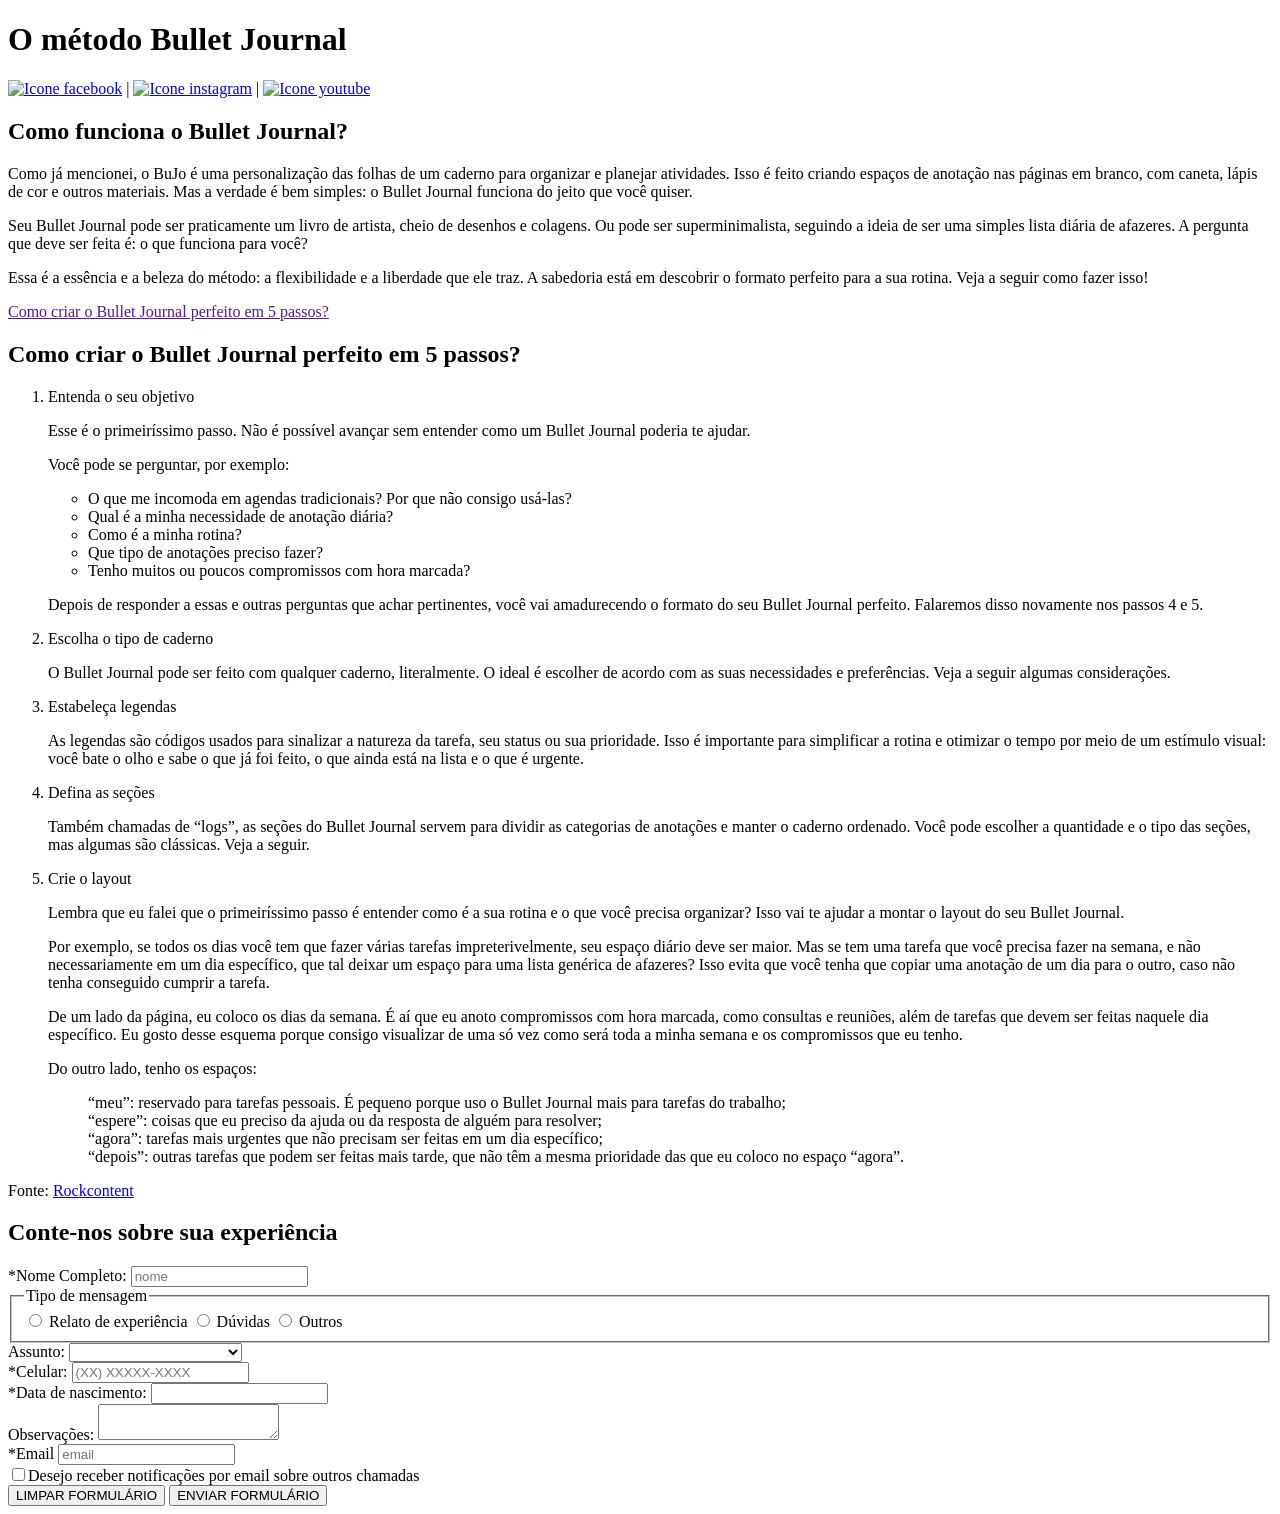
==== Desenvolvimento Web I/atv-bullet/index.html @ d47823ce "start dev web project" ====
<!DOCTYPE html>
<html lang="pt-br">

<head>
    <meta charset="UTF-8">
    <meta name="viewport" content="width=device-width, initial-scale=1">
    <title>Atividade IFC</title>
</head>

<body>
    <header>
        <h1>O método Bullet Journal</h1>
        <a href="https://getfireshot.com/pdf_aHR0cHM6Ly93d3cuZmFjZWJvb2suY29tL2J1bGxldGpvdXJuYWw="><img
                src="src/images/social-icons/facebook.png" alt="Icone facebook" /></a> |
        <a href="https://getfireshot.com/pdf_aHR0cHM6Ly93d3cuaW5zdGFncmFtLmNvbS9idWxsZXRqb3VybmFsLw=="><img
                src="src/images/social-icons/instagram.png" alt="Icone instagram" /></a> |
        <a href="https://getfireshot.com/pdf_aHR0cHM6Ly93d3cueW91dHViZS5jb20vYnVsbGV0am91cm5hbA=="><img
                src="src/images/social-icons/youtube.png" alt="Icone youtube" /></a>
    </header>

    <main>
        <section>
            <h2>Como funciona o Bullet Journal?</h2>

            <p>Como já mencionei, o BuJo é uma personalização das folhas de um caderno para organizar e planejar
                atividades. Isso é feito criando espaços de anotação nas páginas em branco, com caneta, lápis de cor e
                outros materiais. Mas a verdade é bem simples: o Bullet Journal funciona do jeito que você quiser.</p>
            <p>Seu Bullet Journal pode ser praticamente um livro de artista, cheio de desenhos e colagens. Ou pode ser
                superminimalista, seguindo a ideia de ser uma simples lista diária de afazeres. A pergunta que deve ser
                feita é: o que funciona para você?</p>
            <p>Essa é a essência e a beleza do método: a flexibilidade e a liberdade que ele traz. A sabedoria está em
                descobrir o formato perfeito para a sua rotina. Veja a seguir como fazer isso!</p>

            <a href="">Como criar o Bullet Journal perfeito em 5 passos?</a>
        </section>

        <section>
            <h2>Como criar o Bullet Journal perfeito em 5 passos?</h2>

            <ol>
                <li>Entenda o seu objetivo
                    <p>Esse é o primeiríssimo passo. Não é possível avançar sem entender como um Bullet Journal poderia
                        te ajudar.</p>
                    <p>Você pode se perguntar, por exemplo:</p>

                    <ul>
                        <li>O que me incomoda em agendas tradicionais? Por que não consigo usá-las?</li>
                        <li>Qual é a minha necessidade de anotação diária?</li>
                        <li>Como é a minha rotina?</li>
                        <li>Que tipo de anotações preciso fazer?</li>
                        <li>Tenho muitos ou poucos compromissos com hora marcada?</li>
                    </ul>

                    <p>Depois de responder a essas e outras perguntas que achar pertinentes, você vai amadurecendo o
                        formato do seu Bullet Journal perfeito. Falaremos disso novamente nos passos 4 e 5.</p>
                </li>
                <li>Escolha o tipo de caderno
                    <p>O Bullet Journal pode ser feito com qualquer caderno, literalmente. O ideal é escolher de acordo
                        com as suas necessidades e preferências. Veja a seguir algumas considerações.</p>
                </li>
                <li>Estabeleça legendas
                    <p>As legendas são códigos usados para sinalizar a natureza da tarefa, seu status ou sua prioridade.
                        Isso é importante para simplificar a rotina e otimizar o tempo por meio de um estímulo visual:
                        você bate o olho e sabe o que já foi feito, o que ainda está na lista e o que é urgente.</p>
                </li>
                <li>Defina as seções
                    <p>Também chamadas de “logs”, as seções do Bullet Journal servem para dividir as categorias de
                        anotações e manter o caderno ordenado. Você pode escolher a quantidade e o tipo das seções, mas
                        algumas são clássicas. Veja a seguir.</p>
                </li>
                <li>Crie o layout
                    <p>Lembra que eu falei que o primeiríssimo passo é entender como é a sua rotina e o que você precisa
                        organizar? Isso vai te ajudar a montar o layout do seu Bullet Journal.</p>
                    <p>Por exemplo, se todos os dias você tem que fazer várias tarefas impreterivelmente, seu espaço
                        diário deve ser maior. Mas se tem uma tarefa que você precisa fazer na semana, e não
                        necessariamente em um dia específico, que tal deixar um espaço para uma lista genérica de
                        afazeres? Isso evita que você tenha que copiar uma anotação de um dia para o outro, caso não
                        tenha conseguido cumprir a tarefa.</p>
                    <p>De um lado da página, eu coloco os dias da semana. É aí que eu anoto compromissos com hora
                        marcada, como consultas e reuniões, além de tarefas que devem ser feitas naquele dia específico.
                        Eu gosto desse esquema porque consigo visualizar de uma só vez como será toda a minha semana e
                        os compromissos que eu tenho.</p>

                    <p>Do outro lado, tenho os espaços:</p>
                    <ul>“meu”: reservado para tarefas pessoais. É pequeno porque uso o Bullet Journal mais para tarefas
                        do trabalho;</ul>
                    <ul>“espere”: coisas que eu preciso da ajuda ou da resposta de alguém para resolver;</ul>
                    <ul>“agora”: tarefas mais urgentes que não precisam ser feitas em um dia específico;</ul>
                    <ul>“depois”: outras tarefas que podem ser feitas mais tarde, que não têm a mesma prioridade das que
                        eu coloco no espaço “agora”.</ul>
                </li>
            </ol>

            <p>Fonte: <a href="https://rockcontent.com/br/talent-blog/bullet-journal/">Rockcontent</a></p>
        </section>

        <section>
            <h2>Conte-nos sobre sua experiência</h2>

            <form action="">
                <div>
                    <label for="nome">*Nome Completo:</label>
                    <input type="text" id="nome" name="nome" placeholder="nome" required>
                </div>

                <fieldset>
                    <legend>Tipo de mensagem</legend>

                    <label>
                        <input type="radio" name="tipo-mensagem" value="0" required> Relato de experiência
                    </label>
                    <label>
                        <input type="radio" name="tipo-mensagem" value="0" required> Dúvidas
                    </label>
                    <label>
                        <input type="radio" name="tipo-mensagem" value="0" required> Outros
                    </label>
                </fieldset>

                <div>
                    <label>Assunto:</label>
                    <select name="assunto" id="assunto">
                        <option value=""></option>
                        <option value="Metas e Objetivos">Metas e Objetivos</option>
                        <option value="Coleções Personalizadas">Coleções Personalizadas</option>
                        <option value="Registro de Hábito">Registro de Hábito</option>
                        <option value="Planejamento Financeiro">Planejamento Financeiro</option>
                    </select>
                </div>

                <div>
                    <label for="tel">*Celular:</label>
                    <input type="tel" id="tel" name="tel" required placeholder="(XX) XXXXX-XXXX">
                </div>

                <div>
                    <label for="data-nasc">*Data de nascimento:</label>
                    <input type="data-nasc" id="data-nasc" name="data-nasc" required>
                </div>

                <div>
                    <label for="observacoes">Observações:</label>
                    <textarea id="observacoes" name="observacoes" required></textarea>
                </div>

                <div>
                    <label for="email">*Email</label>
                    <input type="email" id="email" name="email" required placeholder="email">
                </div>

                <div>
                    <input type="checkbox" id="not" name="not" value="not">Desejo receber notificações por email sobre outros chamadas
                </div>
                
                <button type="reset">LIMPAR FORMULÁRIO</button>
                <button type="submit">ENVIAR FORMULÁRIO</button>
            </form>
        </section>
    </main>

    <footer>

    </footer>
</body>

</html>
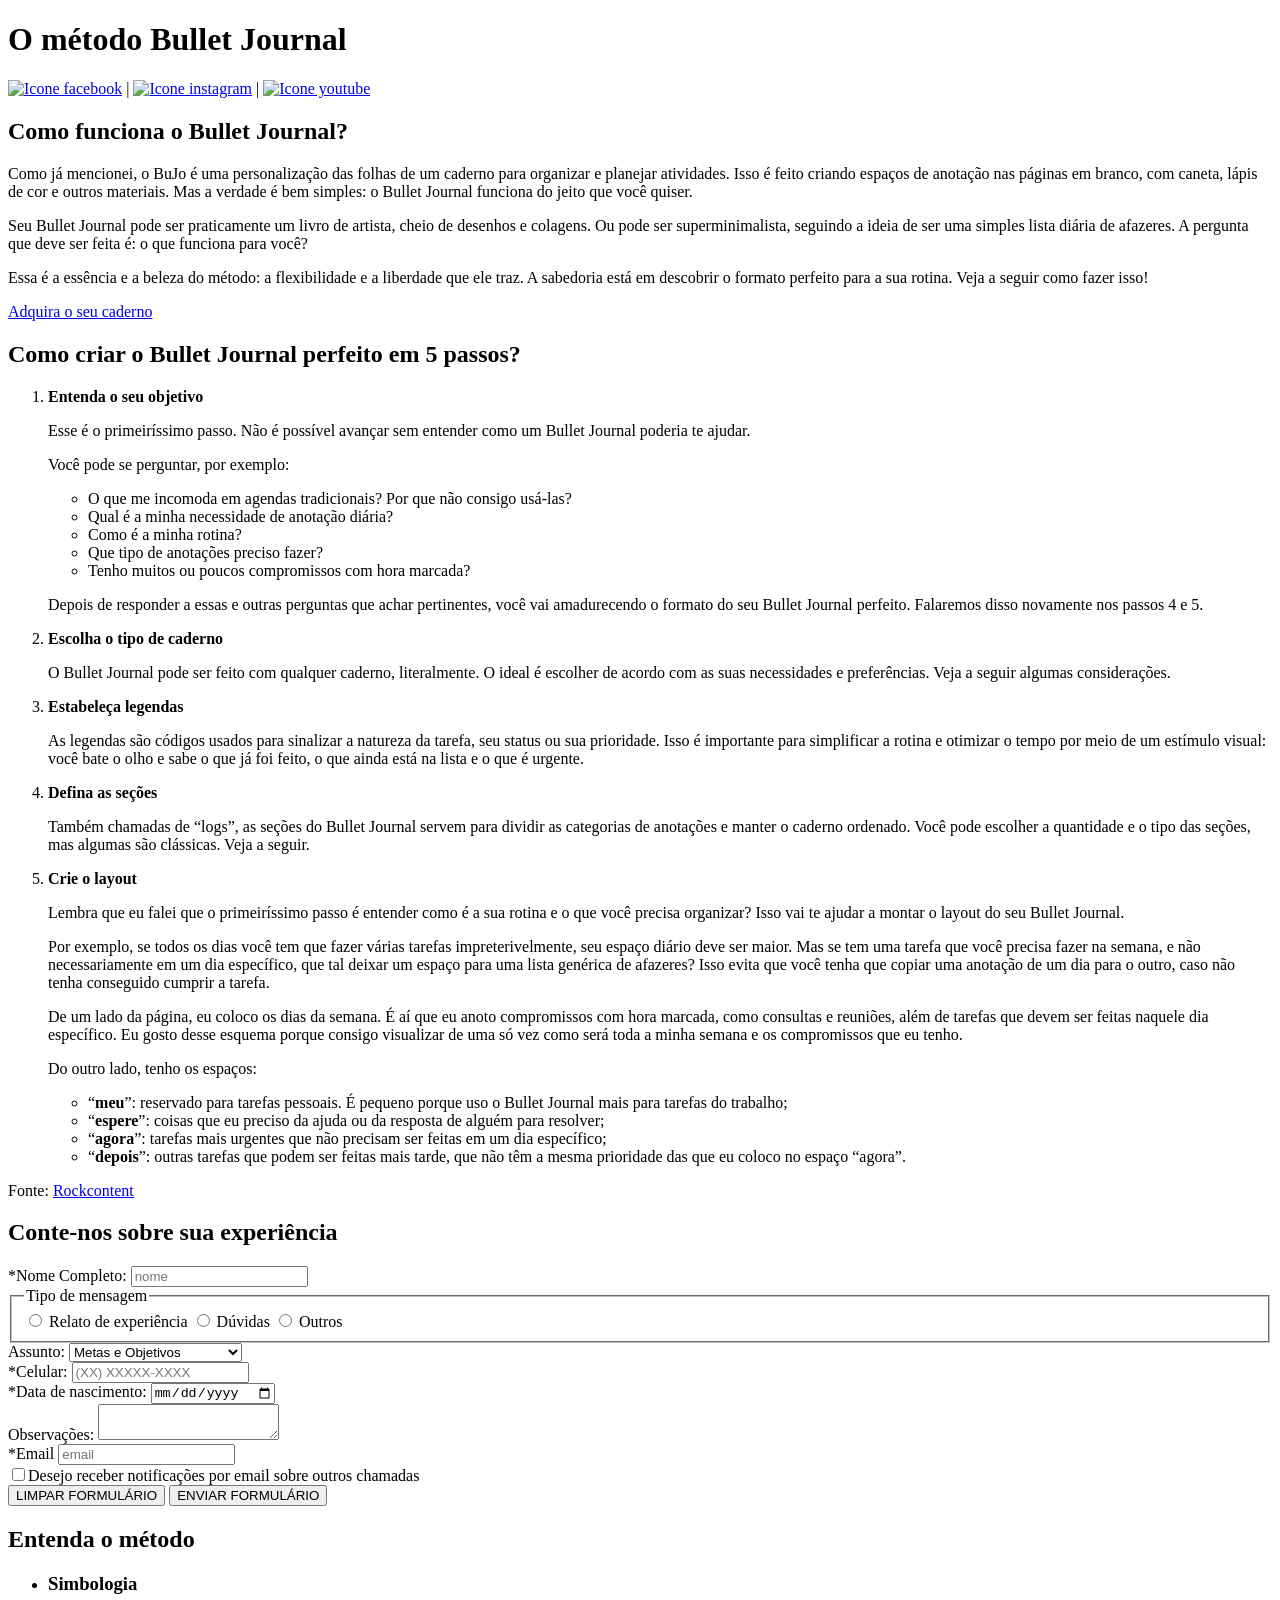
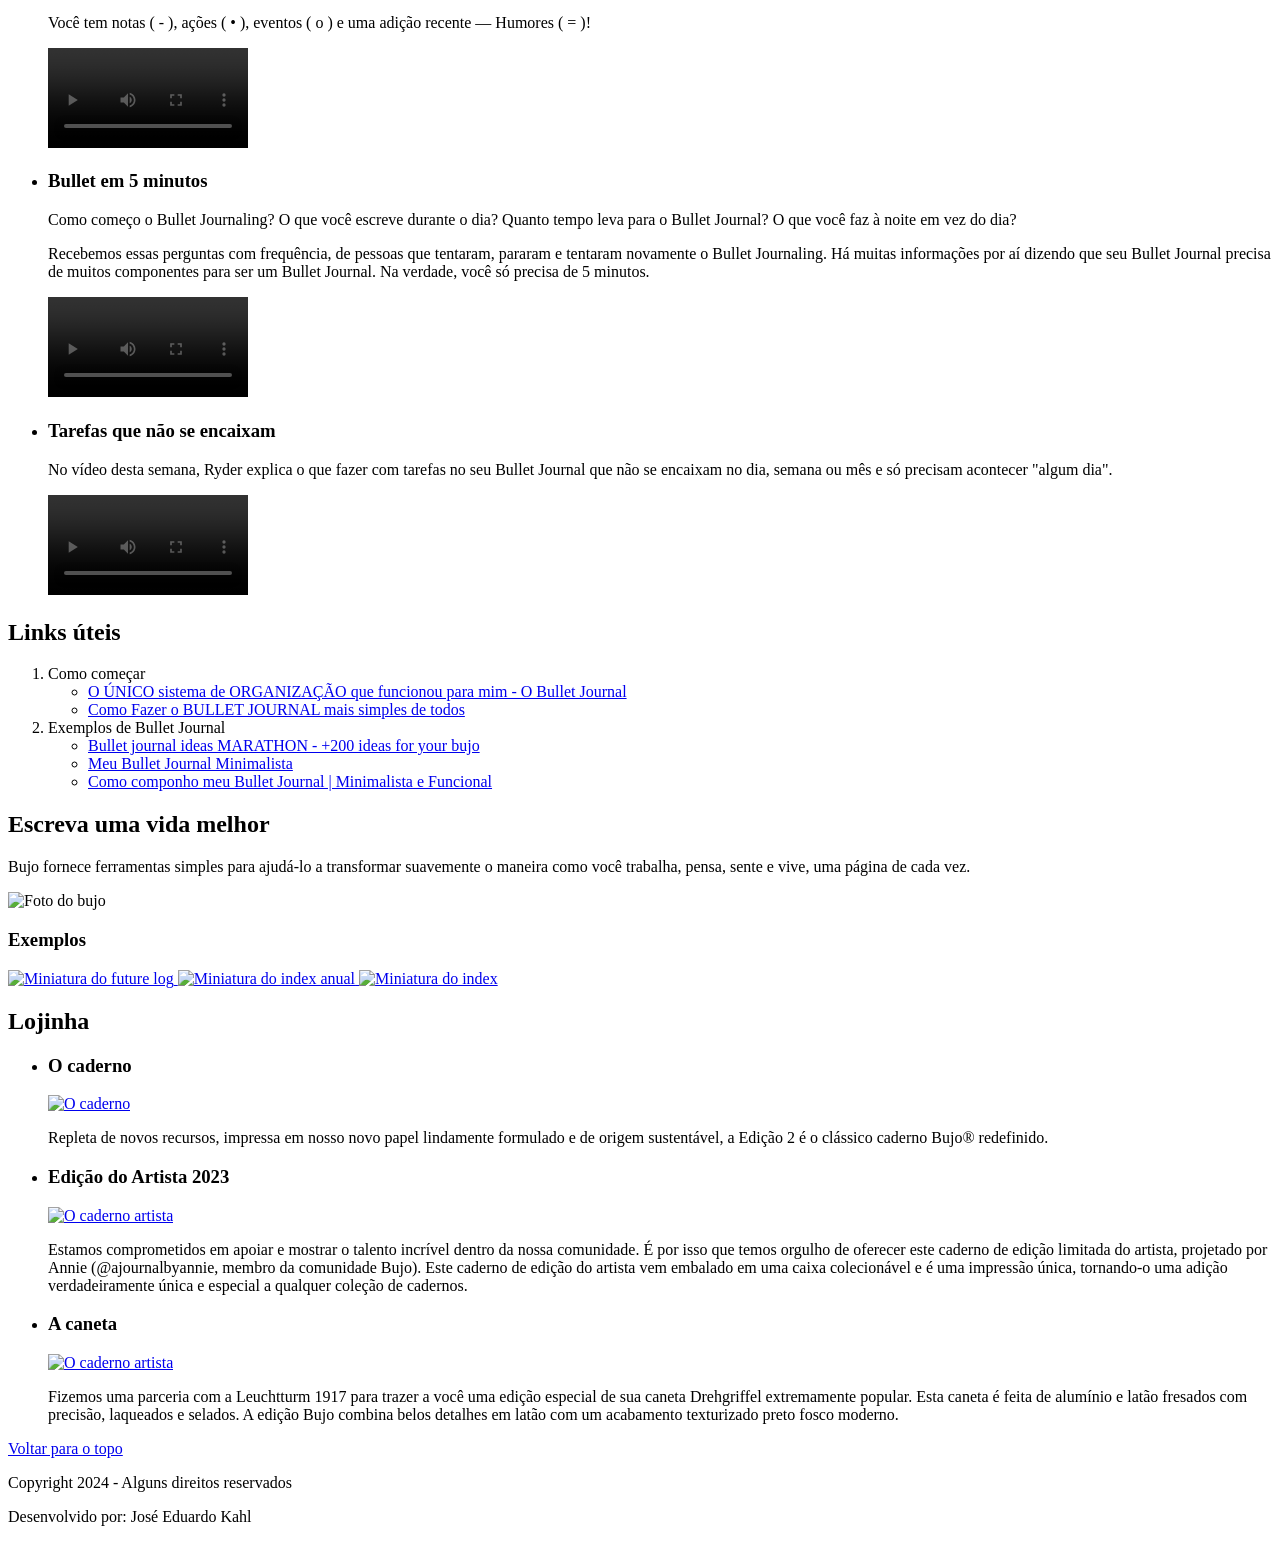
==== commit ff0e0469: "finish bullet ex" ====
--- a/Desenvolvimento Web I/atv-bullet/index.html
+++ b/Desenvolvimento Web I/atv-bullet/index.html
@@ -9,13 +9,16 @@
 
 <body>
     <header>
-        <h1>O método Bullet Journal</h1>
-        <a href="https://getfireshot.com/pdf_aHR0cHM6Ly93d3cuZmFjZWJvb2suY29tL2J1bGxldGpvdXJuYWw="><img
-                src="src/images/social-icons/facebook.png" alt="Icone facebook" /></a> |
-        <a href="https://getfireshot.com/pdf_aHR0cHM6Ly93d3cuaW5zdGFncmFtLmNvbS9idWxsZXRqb3VybmFsLw=="><img
-                src="src/images/social-icons/instagram.png" alt="Icone instagram" /></a> |
-        <a href="https://getfireshot.com/pdf_aHR0cHM6Ly93d3cueW91dHViZS5jb20vYnVsbGV0am91cm5hbA=="><img
-                src="src/images/social-icons/youtube.png" alt="Icone youtube" /></a>
+        <h1 id="titulo-principal">O método Bullet Journal</h1>
+
+        <div>
+            <a href="https://getfireshot.com/pdf_aHR0cHM6Ly93d3cuZmFjZWJvb2suY29tL2J1bGxldGpvdXJuYWw="><img
+                    src="src/images/social-icon/facebook.png" alt="Icone facebook"></a> |
+            <a href="https://getfireshot.com/pdf_aHR0cHM6Ly93d3cuaW5zdGFncmFtLmNvbS9idWxsZXRqb3VybmFsLw=="><img
+                    src="src/images/social-icon/instagram.png" alt="Icone instagram"></a> |
+            <a href="https://getfireshot.com/pdf_aHR0cHM6Ly93d3cueW91dHViZS5jb20vYnVsbGV0am91cm5hbA=="><img
+                    src="src/images/social-icon/youtube.png" alt="Icone youtube"></a>
+        </div>
     </header>
 
     <main>
@@ -31,14 +34,17 @@
             <p>Essa é a essência e a beleza do método: a flexibilidade e a liberdade que ele traz. A sabedoria está em
                 descobrir o formato perfeito para a sua rotina. Veja a seguir como fazer isso!</p>
 
-            <a href="">Como criar o Bullet Journal perfeito em 5 passos?</a>
+            <p>
+                <a href="#titulo-loja">Adquira o seu caderno</a>
+            </p>
         </section>
 
         <section>
             <h2>Como criar o Bullet Journal perfeito em 5 passos?</h2>
 
             <ol>
-                <li>Entenda o seu objetivo
+                <li>
+                    <p><strong>Entenda o seu objetivo</strong></p>
                     <p>Esse é o primeiríssimo passo. Não é possível avançar sem entender como um Bullet Journal poderia
                         te ajudar.</p>
                     <p>Você pode se perguntar, por exemplo:</p>
@@ -54,21 +60,25 @@
                     <p>Depois de responder a essas e outras perguntas que achar pertinentes, você vai amadurecendo o
                         formato do seu Bullet Journal perfeito. Falaremos disso novamente nos passos 4 e 5.</p>
                 </li>
-                <li>Escolha o tipo de caderno
+                <li>
+                    <p><strong>Escolha o tipo de caderno</strong></p>
                     <p>O Bullet Journal pode ser feito com qualquer caderno, literalmente. O ideal é escolher de acordo
                         com as suas necessidades e preferências. Veja a seguir algumas considerações.</p>
                 </li>
-                <li>Estabeleça legendas
+                <li>
+                    <strong>Estabeleça legendas</strong>
                     <p>As legendas são códigos usados para sinalizar a natureza da tarefa, seu status ou sua prioridade.
                         Isso é importante para simplificar a rotina e otimizar o tempo por meio de um estímulo visual:
                         você bate o olho e sabe o que já foi feito, o que ainda está na lista e o que é urgente.</p>
                 </li>
-                <li>Defina as seções
+                <li>
+                    <strong>Defina as seções</strong>
                     <p>Também chamadas de “logs”, as seções do Bullet Journal servem para dividir as categorias de
                         anotações e manter o caderno ordenado. Você pode escolher a quantidade e o tipo das seções, mas
                         algumas são clássicas. Veja a seguir.</p>
                 </li>
-                <li>Crie o layout
+                <li>
+                    <strong>Crie o layout</strong>
                     <p>Lembra que eu falei que o primeiríssimo passo é entender como é a sua rotina e o que você precisa
                         organizar? Isso vai te ajudar a montar o layout do seu Bullet Journal.</p>
                     <p>Por exemplo, se todos os dias você tem que fazer várias tarefas impreterivelmente, seu espaço
@@ -82,12 +92,20 @@
                         os compromissos que eu tenho.</p>
 
                     <p>Do outro lado, tenho os espaços:</p>
-                    <ul>“meu”: reservado para tarefas pessoais. É pequeno porque uso o Bullet Journal mais para tarefas
-                        do trabalho;</ul>
-                    <ul>“espere”: coisas que eu preciso da ajuda ou da resposta de alguém para resolver;</ul>
-                    <ul>“agora”: tarefas mais urgentes que não precisam ser feitas em um dia específico;</ul>
-                    <ul>“depois”: outras tarefas que podem ser feitas mais tarde, que não têm a mesma prioridade das que
-                        eu coloco no espaço “agora”.</ul>
+                    <ul>
+                        <li>“<strong>meu</strong>”: reservado para tarefas pessoais. É pequeno porque uso o Bullet
+                            Journal mais para
+                            tarefas
+                            do trabalho;</li>
+                        <li>“<strong>espere</strong>”: coisas que eu preciso da ajuda ou da resposta de alguém para
+                            resolver;</li>
+                        <li>“<strong>agora</strong>”: tarefas mais urgentes que não precisam ser feitas em um dia
+                            específico;</li>
+                        <li>“<strong>depois</strong>”: outras tarefas que podem ser feitas mais tarde, que não têm a
+                            mesma prioridade das
+                            que
+                            eu coloco no espaço “agora”.</li>
+                    </ul>
                 </li>
             </ol>
 
@@ -97,7 +115,7 @@
         <section>
             <h2>Conte-nos sobre sua experiência</h2>
 
-            <form action="">
+            <form>
                 <div>
                     <label for="nome">*Nome Completo:</label>
                     <input type="text" id="nome" name="nome" placeholder="nome" required>
@@ -120,7 +138,6 @@
                 <div>
                     <label>Assunto:</label>
                     <select name="assunto" id="assunto">
-                        <option value=""></option>
                         <option value="Metas e Objetivos">Metas e Objetivos</option>
                         <option value="Coleções Personalizadas">Coleções Personalizadas</option>
                         <option value="Registro de Hábito">Registro de Hábito</option>
@@ -135,7 +152,7 @@
 
                 <div>
                     <label for="data-nasc">*Data de nascimento:</label>
-                    <input type="data-nasc" id="data-nasc" name="data-nasc" required>
+                    <input type="date" id="data-nasc" name="data-nasc" required>
                 </div>
 
                 <div>
@@ -149,17 +166,166 @@
                 </div>
 
                 <div>
-                    <input type="checkbox" id="not" name="not" value="not">Desejo receber notificações por email sobre outros chamadas
-                </div>
-                
+                    <label>
+                        <input type="checkbox" id="not" name="not" value="not">Desejo receber notificações por email
+                        sobre
+                        outros chamadas
+                    </label>
+                </div>
+
                 <button type="reset">LIMPAR FORMULÁRIO</button>
                 <button type="submit">ENVIAR FORMULÁRIO</button>
             </form>
         </section>
+
+        <section>
+            <h2>Entenda o método</h2>
+
+            <ul>
+                <li>
+                    <h3>Simbologia</h3>
+
+                    <p>Você tem notas ( - ), ações ( • ), eventos ( o ) e uma adição recente — Humores ( = )!</p>
+
+                    <video width="200" controls>
+                        <source src="src/videos/simbologia.mp4" type="video/mp4">
+                    </video>
+                </li>
+
+                <li>
+                    <h3>Bullet em 5 minutos</h3>
+
+                    <p>Como começo o Bullet Journaling? O que você escreve durante o dia? Quanto tempo leva para o
+                        Bullet Journal? O que você faz à noite em vez do dia?</p>
+                    <p>Recebemos essas perguntas com frequência, de pessoas que tentaram, pararam e tentaram novamente o
+                        Bullet Journaling. Há muitas informações por aí dizendo que seu Bullet Journal precisa de muitos
+                        componentes para ser um Bullet Journal. Na verdade, você só precisa de 5 minutos.</p>
+
+                    <video width="200" controls>
+                        <source src="src/videos/bullet-5min.mp4" type="video/mp4">
+                    </video>
+                </li>
+
+                <li>
+                    <h3>Tarefas que não se encaixam</h3>
+
+                    <p>No vídeo desta semana, Ryder explica o que fazer com tarefas no seu Bullet Journal que não se
+                        encaixam no dia, semana ou mês e só precisam acontecer "algum dia".</p>
+
+                    <video width="200" controls>
+                        <source src="src/videos/tarefas-nao-encaixam.mp4" type="video/mp4">
+                    </video>
+                </li>
+            </ul>
+        </section>
+
+        <section>
+            <h2>Links úteis</h2>
+
+            <ol>
+                <li>Como começar
+
+                    <ul>
+                        <li><a href="https://www.youtube.com/watch?v=cRVn3AzMcnI">O ÚNICO sistema de ORGANIZAÇÃO que
+                                funcionou para mim - O Bullet Journal</a></li>
+                        <li><a href="https://www.youtube.com/watch?v=ORv60HxNzQo">Como Fazer o BULLET JOURNAL mais
+                                simples de todos</a></li>
+                    </ul>
+                </li>
+
+                <li>Exemplos de Bullet Journal
+
+                    <ul>
+                        <li><a href="https://www.youtube.com/watch?v=dtC1M3NyxRA">Bullet journal ideas MARATHON - +200
+                                ideas for your bujo</a></li>
+                        <li><a href="https://www.youtube.com/watch?v=tR6CHxIHntk">Meu Bullet Journal Minimalista</a>
+                        </li>
+                        <li><a href="https://www.youtube.com/watch?v=eTIcCcflQAk">Como componho meu Bullet Journal |
+                                Minimalista e Funcional</a></li>
+                    </ul>
+                </li>
+            </ol>
+        </section>
+
+        <section>
+            <h2>Escreva uma vida melhor</h2>
+
+            <p>Bujo fornece ferramentas simples para ajudá-lo a transformar suavemente o maneira como você trabalha,
+                pensa, sente e vive, uma página de cada vez.</p>
+
+            <img src="src/images/bujo.png" alt="Foto do bujo">
+
+            <h3>Exemplos</h3>
+
+            <div>
+                <a
+                    href="https://getfireshot.com/pdf_ZmlsZTovLy9DOi9Vc2Vycy9rZW5uZS9PbmVEcml2ZS8lQzMlODFyZWElMjBkZSUyMFRyYWJhbGhvL2lmYy9wcm92YXMvcHJvdmElMjAtJTIwYnVsbGV0L2luZGV4Lmh0bWw=">
+                    <img src="src/images/miniatures/min-future-log.png" alt="Miniatura do future log">
+                </a>
+
+                <a
+                    href="https://getfireshot.com/pdf_ZmlsZTovLy9DOi9Vc2Vycy9rZW5uZS9PbmVEcml2ZS8lQzMlODFyZWElMjBkZSUyMFRyYWJhbGhvL2lmYy9wcm92YXMvcHJvdmElMjAtJTIwYnVsbGV0L2luZGV4Lmh0bWw=">
+                    <img src="src/images/miniatures/min-index-ano.png" alt="Miniatura do index anual">
+                </a>
+
+                <a
+                    href="https://getfireshot.com/pdf_ZmlsZTovLy9DOi9Vc2Vycy9rZW5uZS9PbmVEcml2ZS8lQzMlODFyZWElMjBkZSUyMFRyYWJhbGhvL2lmYy9wcm92YXMvcHJvdmElMjAtJTIwYnVsbGV0L2luZGV4Lmh0bWw=">
+                    <img src="src/images/miniatures/min-index.png" alt="Miniatura do index">
+                </a>
+
+            </div>
+        </section>
+
+        <section>
+            <h2 id="titulo-loja">Lojinha</h2>
+
+            <ul>
+                <li>
+                    <h3>O caderno</h3>
+
+                    <a href="https://bulletjournal.com/products/edition-2?variant=33052778692705">
+                        <img src="src/images/caderno.png" alt="O caderno">
+                    </a>
+
+                    <p>Repleta de novos recursos, impressa em nosso novo papel lindamente formulado e de origem
+                        sustentável, a Edição 2 é o clássico caderno Bujo® redefinido.</p>
+                </li>
+
+                <li>
+                    <h3>Edição do Artista 2023</h3>
+
+                    <a href="https://bulletjournal.com/products/artist-edition-2023">
+                        <img src="src/images/ed-artista.png" alt="O caderno artista">
+                    </a>
+
+                    <p>Estamos comprometidos em apoiar e mostrar o talento incrível dentro da nossa comunidade. É por
+                        isso que temos orgulho de oferecer este caderno de edição limitada do artista, projetado por
+                        Annie (@ajournalbyannie, membro da comunidade Bujo). Este caderno de edição do artista vem
+                        embalado em uma caixa colecionável e é uma impressão única, tornando-o uma adição
+                        verdadeiramente única e especial a qualquer coleção de cadernos.</p>
+                </li>
+
+                <li>
+                    <h3>A caneta</h3>
+
+                    <a href="https://bulletjournal.com/products/the-bujo-drehgriffel">
+                        <img src="src/images/caneta.png" alt="O caderno artista">
+                    </a>
+
+                    <p>Fizemos uma parceria com a Leuchtturm 1917 para trazer a você uma edição especial de sua caneta
+                        Drehgriffel extremamente popular. Esta caneta é feita de alumínio e latão fresados ​​com
+                        precisão, laqueados e selados. A edição Bujo combina belos detalhes em latão com um acabamento
+                        texturizado preto fosco moderno.</p>
+                </li>
+            </ul>
+        </section>
     </main>
 
     <footer>
-
+        <p><a href="#titulo-principal">Voltar para o topo</a></p>
+
+        <p>Copyright 2024 - Alguns direitos reservados</p>
+        <p>Desenvolvido por: José Eduardo Kahl</p>
     </footer>
 </body>
 
